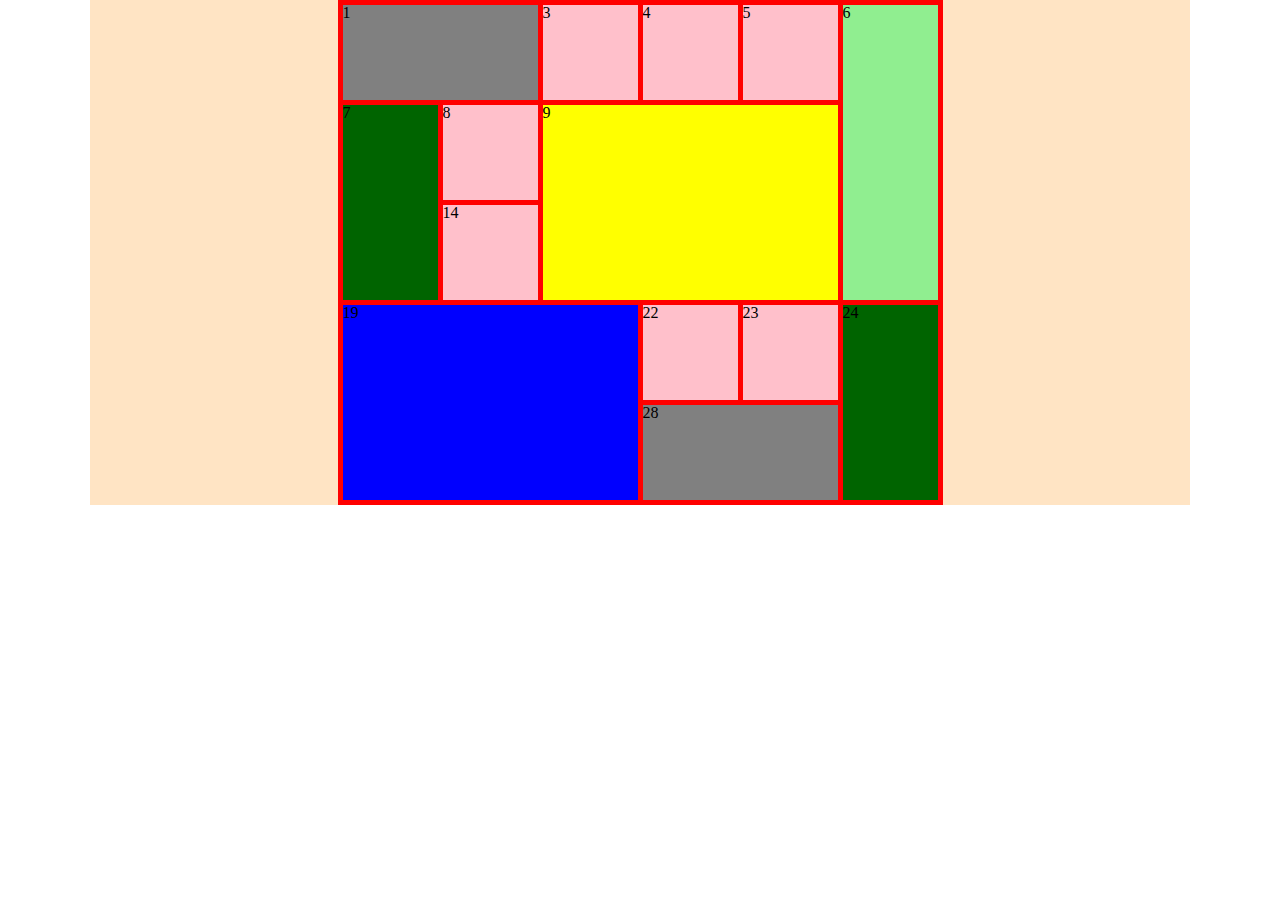
==== index.html @ 59a176f9 "mondrian table" ====
<html lang="en">
<head>
    <meta charset="UTF-8">
    <link rel="stylesheet" href="css/styles.css">
    <title>Title</title>
</head>
<body>
    <div class="container">
    <table>
        <tr>
            <td colspan="2", class="gray">1</td>
            <td class="pink">3</td>
            <td class="pink">4</td>
            <td class="pink">5</td>
            <td rowspan="3", class="light-green">6</td>
        </tr>
        <tr>
            <td rowspan="2", class="dark-green">7</td>
            <td class="pink">8</td>
            <td rowspan="2", colspan="3", class="yellow">9</td>
        </tr>
        <tr>
            <td class="pink">14</td>
        </tr>
        <tr>
            <td rowspan="2", colspan="3", class="blue">19</td>

            <td class="pink">22</td>
            <td class="pink">23</td>
            <td rowspan="2", class="dark-green">24</td>
        </tr>
        <tr>
            <td colspan="2" class="gray">28</td>
        </tr>
    </table>
</div>
</body>
</html>
---- css/styles.css ----
*{
    box-sizing: border-box;
}
html, body, div, span, applet, object, iframe,
h1, h2, h3, h4, h5, h6, p, blockquote, pre,
a, abbr, acronym, address, big, cite, code,
del, dfn, em, img, ins, kbd, q, s, samp,
small, strike, strong, sub, sup, tt, var,
b, u, i, center,
dl, dt, dd, ol, ul, li,
fieldset, form, label, legend,
table, caption, tbody, tfoot, thead, tr, th, td,
article, aside, canvas, details, embed, 
figure, figcaption, footer, header, hgroup, 
menu, nav, output, ruby, section, summary,
time, mark, audio, video {
	margin: 0;
	padding: 0;
	border: 0;
	font-size: 100%;
	font: inherit;
	vertical-align: baseline;
}
/* HTML5 display-role reset for older browsers */
article, aside, details, figcaption, figure, 
footer, header, hgroup, menu, nav, section {
	display: block;
}
body {
	line-height: 1;
}
ol, ul {
	list-style: none;
}
blockquote, q {
	quotes: none;
}
blockquote:before, blockquote:after,
q:before, q:after {
	content: '';
	content: none;
}
table {
	border-collapse: collapse;
	border-spacing: 0;
}

/* --------------------------------------------------------- */

.container{
    width: 1100px;
    margin: 0 auto;
    background-color: bisque;
}
table,td{
    margin: 0 auto;
    border: 5px solid red;
}
td{
    width:100px;
    height:100px;
}
.gray{
    background-color: gray;
}
.blue{
    background-color: blue;
}
.dark-green{
    background-color: darkgreen;
}
.yellow{
    background-color: yellow;
}
.light-green{
    background-color: lightgreen;
}
.pink{
    background-color: pink;
}
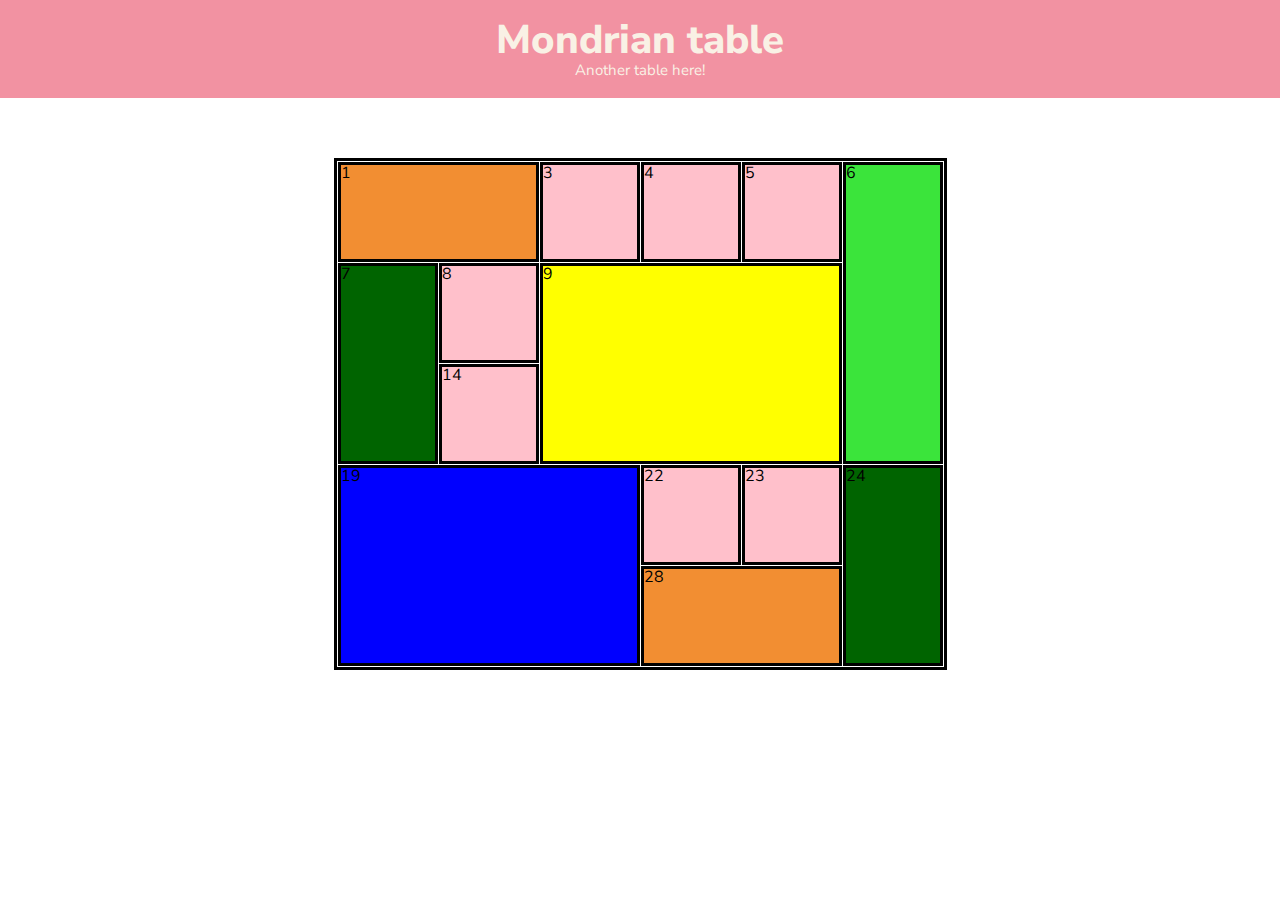
==== commit 86edbf01: "Edited mondrian table and added another table" ====
--- a/index.html
+++ b/index.html
@@ -1,38 +1,48 @@
 <html lang="en">
 <head>
     <meta charset="UTF-8">
+    <link rel="preconnect" href="https://fonts.googleapis.com">
+    <link rel="preconnect" href="https://fonts.gstatic.com" crossorigin>
+    <link href="https://fonts.googleapis.com/css2?family=Montserrat:wght@400;700&family=Nunito+Sans:opsz,wght@6..12,400;6..12,700&display=swap" rel="stylesheet">
     <link rel="stylesheet" href="css/styles.css">
-    <title>Title</title>
+    <title>Mondrian table</title>
 </head>
-<body>
+<body class="mondrian-body">
+    <div class="head">
+        <div class="container">
+            <h1>Mondrian table</h1>
+            <a href="table.html" target="_blank", class="headlink">Another table here!</a>   
+        </div>
+    </div> 
+    <div class="table-section">
     <div class="container">
-    <table>
-        <tr>
-            <td colspan="2", class="gray">1</td>
-            <td class="pink">3</td>
-            <td class="pink">4</td>
-            <td class="pink">5</td>
-            <td rowspan="3", class="light-green">6</td>
-        </tr>
-        <tr>
-            <td rowspan="2", class="dark-green">7</td>
-            <td class="pink">8</td>
-            <td rowspan="2", colspan="3", class="yellow">9</td>
-        </tr>
-        <tr>
-            <td class="pink">14</td>
-        </tr>
-        <tr>
-            <td rowspan="2", colspan="3", class="blue">19</td>
-
-            <td class="pink">22</td>
-            <td class="pink">23</td>
-            <td rowspan="2", class="dark-green">24</td>
-        </tr>
-        <tr>
-            <td colspan="2" class="gray">28</td>
-        </tr>
-    </table>
+        <table class="mondrian-table">
+            <tr>
+                <td colspan="2", class="orange">1</td>
+                <td class="pink">3</td>
+                <td class="pink">4</td>
+                <td class="pink">5</td>
+                <td rowspan="3", class="light-green">6</td>
+            </tr>
+            <tr>
+                <td rowspan="2", class="dark-green">7</td>
+                <td class="pink">8</td>
+                <td rowspan="2", colspan="3", class="yellow">9</td>
+            </tr>
+            <tr>
+                <td class="pink">14</td>
+            </tr>
+            <tr>
+                <td rowspan="2", colspan="3", class="blue">19</td>
+                <td class="pink">22</td>
+                <td class="pink">23</td>
+                <td rowspan="2", class="dark-green">24</td>
+            </tr>
+            <tr>
+                <td colspan="2" class="orange">28</td>
+            </tr>
+        </table>
+    </div>
 </div>
 </body>
 </html>--- a/css/styles.css
+++ b/css/styles.css
@@ -13,7 +13,7 @@
 article, aside, canvas, details, embed, 
 figure, figcaption, footer, header, hgroup, 
 menu, nav, output, ruby, section, summary,
-time, mark, audio, video {
+time, mark, audio, video, button {
 	margin: 0;
 	padding: 0;
 	border: 0;
@@ -21,7 +21,6 @@
 	font: inherit;
 	vertical-align: baseline;
 }
-/* HTML5 display-role reset for older browsers */
 article, aside, details, figcaption, figure, 
 footer, header, hgroup, menu, nav, section {
 	display: block;
@@ -42,26 +41,32 @@
 }
 table {
 	border-collapse: collapse;
-	border-spacing: 0;
 }
 
 /* --------------------------------------------------------- */
+/* Mondrian table */
 
+.mondrian-body{
+    background-color:  #fff;
+    font-family: monospace;
+    font-family: 'Nunito Sans', sans-serif;
+}
 .container{
     width: 1100px;
     margin: 0 auto;
-    background-color: bisque;
 }
-table,td{
+.mondrian-table, .mondrian-table td{
     margin: 0 auto;
-    border: 5px solid red;
+    border: 3px solid black;
+    border-spacing: 1px;
+    border-collapse: separate;
 }
-td{
+.mondrian-table td{
     width:100px;
     height:100px;
 }
-.gray{
-    background-color: gray;
+.orange{
+    background-color: rgb(242, 142, 50);
 }
 .blue{
     background-color: blue;
@@ -73,8 +78,108 @@
     background-color: yellow;
 }
 .light-green{
-    background-color: lightgreen;
+    background-color: rgb(59, 228, 59);
 }
 .pink{
     background-color: pink;
+}
+
+/* Another table */
+
+.second-page{
+    background-color:  #fff;
+    font-family: 'Nunito Sans', sans-serif;
+}
+.head{
+    background-color:  rgb(242, 146, 162);
+    padding: 20px 0;
+    text-align: center;
+}
+.container h1{
+    font-size: 40px;
+    font-weight: 800;
+    color: rgb(249, 241, 229);
+}
+.headlink{
+    text-decoration: none;
+    font-size: 15px;
+    color: rgb(249, 241, 229);
+    display: inline-block;
+    margin-top: 3px;
+}
+.table-section{
+    padding: 60px 0;
+}
+.table-data{
+    width: 100%;
+    border-radius: 8px;
+    box-shadow: 0 0 0 1px #e4e4ef;
+    border-style: hidden;
+    overflow: hidden; 
+}
+.table-data td, .table-data th{
+    border-top: 1px solid #e4e4ef;
+    vertical-align: middle;
+}
+.table-data th{
+    text-align: left;
+    font-weight: 700;
+    font-size: 16px;
+    padding: 18px 16px;
+    width: 398px;
+}
+.table-data th + th + th{
+    width: 158px;
+}
+.table-data th + th + th + th{
+    width: auto;
+}
+.table-data td{
+    padding: 8px 16px;
+    color: #1a1a1a;
+    font-weight: 400;
+    font-size: 12px;
+}
+.button{
+    text-align: center;
+}
+.status{
+    cursor: pointer;
+    font-size: 12px;
+    font-weight: 400px;
+    border-radius: 12px;
+    padding: 4px 24px;
+    width: 83px;
+    height: 28px;
+}
+.lightBlue{
+    background: #ededfe;
+    color: #605dec;
+}
+.lightGreen{
+    background: #ebf6eb;
+    color: #31aa27;
+}
+.lightYellow{
+    background: #fff4e4;
+    color: #e99518;
+}
+.lightRed{
+    background: #fff0f0;
+    color: #f93232;
+}
+.statusLightGray{
+    background: #f8f9fb;
+    color: #bdbcdb;
+    font-size: 12px;
+    font-weight: 400px;
+    border-radius: 12px;
+    padding: 4px 24px;
+    width: 83px;
+    height: 28px;
+}
+.table-data td p + p{
+    color: #808080;
+    font-weight: 400;
+    font-size: 12px;
 }